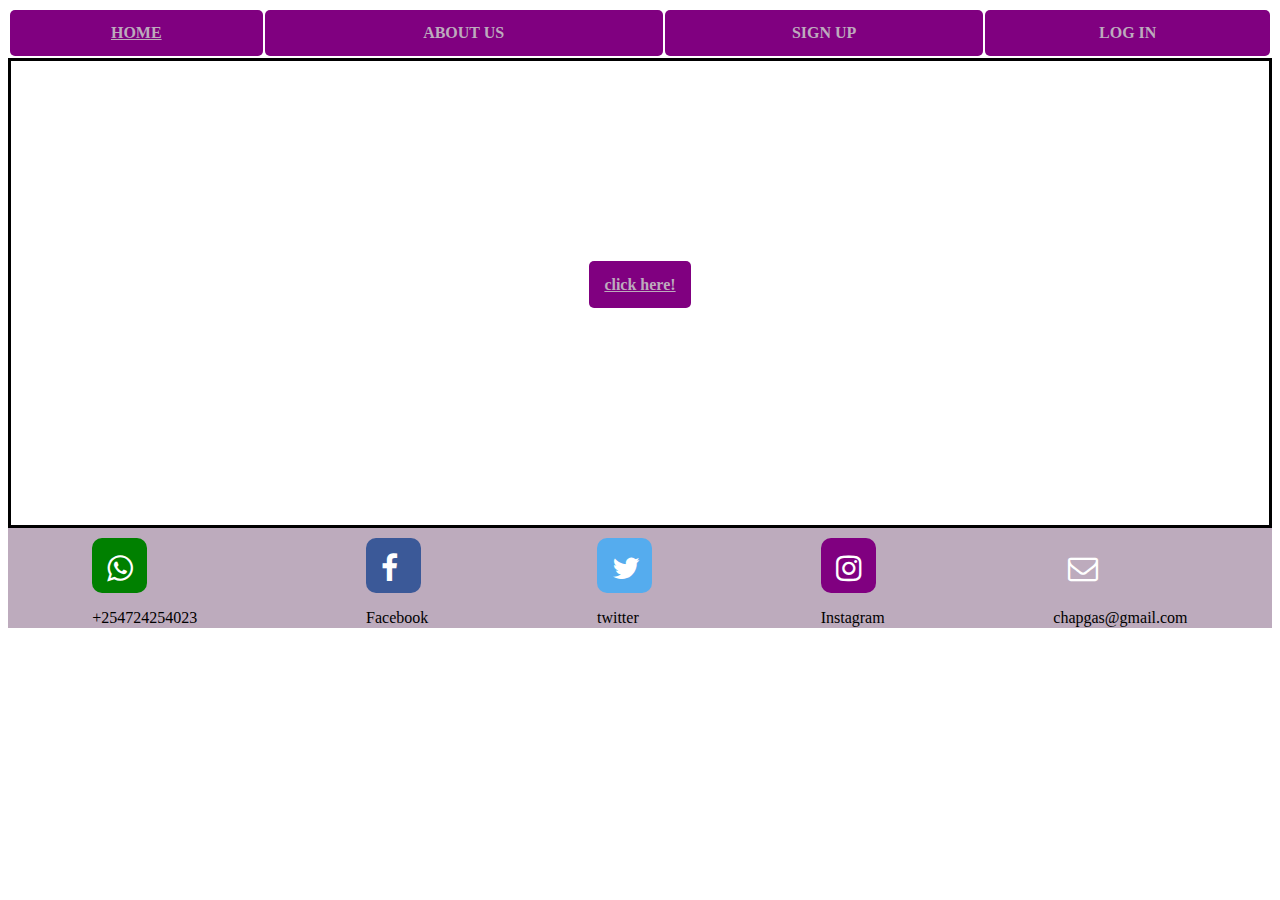
==== index1.html @ 34204687 "third commit" ====
<!DOCTYPE html>
<html lang="en">
<head>
    <meta charset="UTF-8">
    <meta name="viewport" content="width=device-width, initial-scale=1.0">
    <link rel="stylesheet" href="https://cdnjs.cloudflare.com/ajax/libs/font-awesome/4.7.0/css/font-awesome.min.css">
    <link rel="stylesheet" type="text/css" href="index1.css">
    <meta http-equiv="X-UA-Compatible" content="ie=edge">
    <title>Chap Gas</title>
</head>
<body>
    <div class="navigation">
        <table border="0" width="100%" height="100%">
            <tr>
                <td><a href="#home">HOME</a></td>
                <td><a>ABOUT US</a></td>
                <td><a>SIGN UP</a></td>
                <td><a>LOG IN</a></td>
            </tr>

        </table>
    </div>

    <div class="main" id="home">
        <h1>CHAP GAS</h1>
        <h2>"COOKING GAS IN MINUTES,<br>LOW PRICING AND FREE DELIVERY"</h2>
        <h3>TO LOCATE OUR DEALER NEAR YOU</h3>
        <span><a href="index2.html" target="_top">click here!</a></span>
    </div>

    <div class="footer">
        <div id="whatsapp">
            <a href="#" class="fa fa-whatsapp"></a>
            <p>+254724254023</p>
        </div>
        <div id="facebook">
            <a href="#" class="fa fa-facebook"></a>
            <p>Facebook</p>
        </div>
            <div id="twitter">
            <a href="#" class="fa fa-twitter"></a>
            <p>twitter</p>
        </div>
        <div id="instagram">
            <a href="#" class="fa fa-instagram"></a>
            <p>Instagram</p>
        </div>
        <div>
            <a href="#" class="fa fa-envelope-o"></a>
            <p>chapgas@gmail.com</p>
        </div>
    </div>
</body>
</html>
---- index1.css ----
body{
    display:grid;
    grid-template-rows: 50px 470px 100px;
}

.main{
    color:white;
    text-align:center;
    background-image: url("https://res.cloudinary.com/tclm/image/upload/c_crop,h_683,w_1216,x_0,y_0/h_381,w_678/v1537389323/IMG-20180106-WA0017_ddtcqx.jpg");
    background-repeat: no-repeat;
    background-size: cover;
    background-position: center;
    border: 3px solid black;
}

h1{
  font-style:italic;
  font-size: 40px;
  text-decoration: underline;
}

td, span{
    text-align: center;
    background-color: purple;
    border-radius: 5px;
}

td:hover, span:hover{
   background-color: green; 
}

a {
  font-weight: bolder;
  color:rgb(189, 171, 189);
}

span {
  padding:15px;
}

a:hover, .fa-envelope-o{
    color:white;
}

.footer{
    background-color:rgb(189, 171, 189);
    display:flex;
    flex-direction: row;
}

.fa {
    padding: 15px;
    padding-right: 30px;
    padding-bottom: 30px;
    font-size: 30px;
    height: 10px;
    width: 10px;
    text-align: center;
    text-decoration: none;
    border-radius: 10px;
  }

.fa-facebook{
    background: #3B5998;
    color: white;
  }
  
.fa-twitter{
    background: #55ACEE;
    color: white;
  }

.fa-instagram{
    background: purple;
    color:white;
  }

.fa-whatsapp{
    background: green;
    color: white
  }
  
.footer > div{
    padding-top: 10px;
    margin:auto;
  }
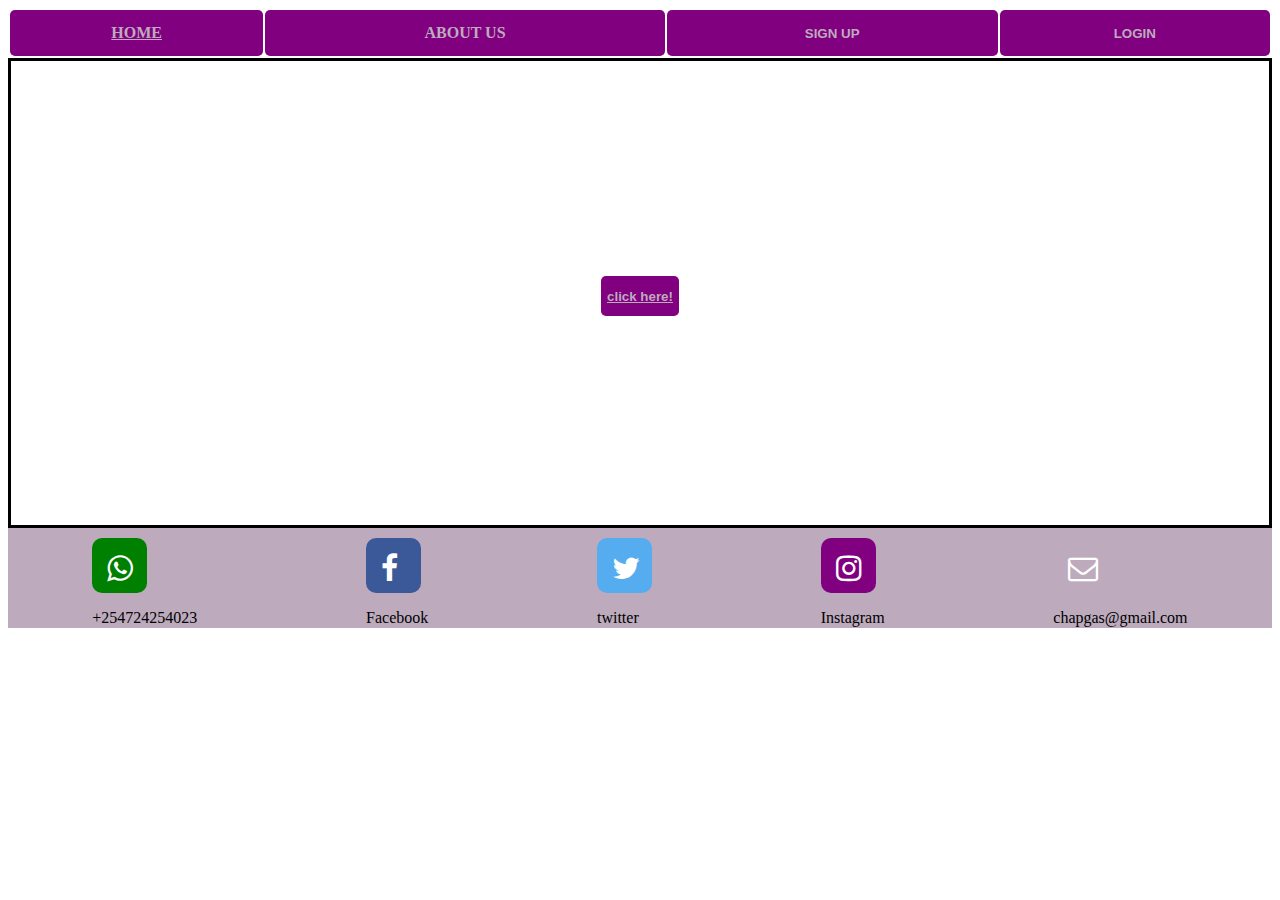
==== commit 5ff36742: "fourth commit" ====
--- a/index1.html
+++ b/index1.html
@@ -8,24 +8,66 @@
     <meta http-equiv="X-UA-Compatible" content="ie=edge">
     <title>Chap Gas</title>
 </head>
+
 <body>
     <div class="navigation">
         <table border="0" width="100%" height="100%">
             <tr>
                 <td><a href="#home">HOME</a></td>
                 <td><a>ABOUT US</a></td>
-                <td><a>SIGN UP</a></td>
-                <td><a>LOG IN</a></td>
+                <td><button onclick="document.getElementById('idsignup').style.display='block'">SIGN UP</button></td>
+                <td><button onclick="document.getElementById('idlogin').style.display='block'">LOGIN</button></td>
             </tr>
 
         </table>
     </div>
 
+    <div id="idlogin" class="modal">
+            <button onclick="document.getElementById('idlogin').style.display='none'" class="close" title="Close Modal">&times;</button>
+        <form>
+            <div>
+            <label><b>Username</b></label> 
+            <input type="text" placeholder="Enter Username" name="uname" required> 
+            </div>
+
+            <div>
+            <label><b>Password</b></label> 
+            <input type="password" placeholder="Enter Password" name="psw" minlength="8" maxlength="8" required> 
+            </div>
+
+            <div>
+            <button type="submit">Login</button>
+            <button class="psw"><a href="#">Forgot password?</a></button>   
+            </div>
+        </form>
+    </div> 
+
+    <div id="idsignup" class="modal">
+            <button onclick="document.getElementById('idsignup').style.display='none'" class="close" title="Close Modal">&times;</button>
+        <form>
+            <div>
+            <label><b>Username</b></label> 
+            <input type="text" placeholder="Enter Username" name="uname" required> 
+            </div>
+
+            <div>
+            <label><b>Password</b></label> 
+            <input type="password" placeholder="Enter Password" name="psw" minlength="8" maxlength="8" required> 
+            </div>
+
+            <div>
+            <button type="submit">Login</button>
+            <button class="psw"><a href="#">Forgot password?</a></button>   
+            </div>
+        </form>
+    </div> 
+
+
     <div class="main" id="home">
         <h1>CHAP GAS</h1>
         <h2>"COOKING GAS IN MINUTES,<br>LOW PRICING AND FREE DELIVERY"</h2>
         <h3>TO LOCATE OUR DEALER NEAR YOU</h3>
-        <span><a href="index2.html" target="_top">click here!</a></span>
+        <button><a href="index2.html" target="_top">click here!</a></button>
     </div>
 
     <div class="footer">
--- a/index1.css
+++ b/index1.css
@@ -2,6 +2,37 @@
     display:grid;
     grid-template-rows: 50px 470px 100px;
 }
+
+td > button{
+  width: 100%;
+}
+
+td, button{
+    text-align: center;
+    background-color: purple;
+    border-radius: 5px;
+}
+
+td:hover, button:hover{
+   background-color: green; 
+}
+
+a, button {
+  font-weight: bolder;
+  color:rgb(189, 171, 189);
+}
+
+button{
+  border: none;
+  height: 40px;
+}
+
+a:hover, button:hover, .close:hover, .fa-envelope-o{
+  cursor: pointer;
+  color:white;
+  font-weight: 100;
+}
+
 
 .main{
     color:white;
@@ -17,29 +48,6 @@
   font-style:italic;
   font-size: 40px;
   text-decoration: underline;
-}
-
-td, span{
-    text-align: center;
-    background-color: purple;
-    border-radius: 5px;
-}
-
-td:hover, span:hover{
-   background-color: green; 
-}
-
-a {
-  font-weight: bolder;
-  color:rgb(189, 171, 189);
-}
-
-span {
-  padding:15px;
-}
-
-a:hover, .fa-envelope-o{
-    color:white;
 }
 
 .footer{
@@ -80,7 +88,38 @@
     color: white
   }
   
-.footer > div{
+.footer > div, form > div{
     padding-top: 10px;
     margin:auto;
-  }+  }
+
+  .modal {
+    display: none;
+    position: fixed;
+    z-index: 1;
+    left: 0;
+    top: 0;
+    width: 100%;
+    height: 100%;
+    overflow: auto;
+    background-color: rgba(0,0,0,0.5);
+    padding-top: 60px;
+  }
+  
+form {
+    background-color: white;
+    border:3px solid purple;
+    text-align: center;
+    border-radius: 5%;
+    margin: 5px auto;
+    width: 30%;
+    height: 30%;
+  }
+
+  .close {
+    position: absolute;
+    right: 100px;
+    top: 50px;
+    font-size: 30px;
+  }
+  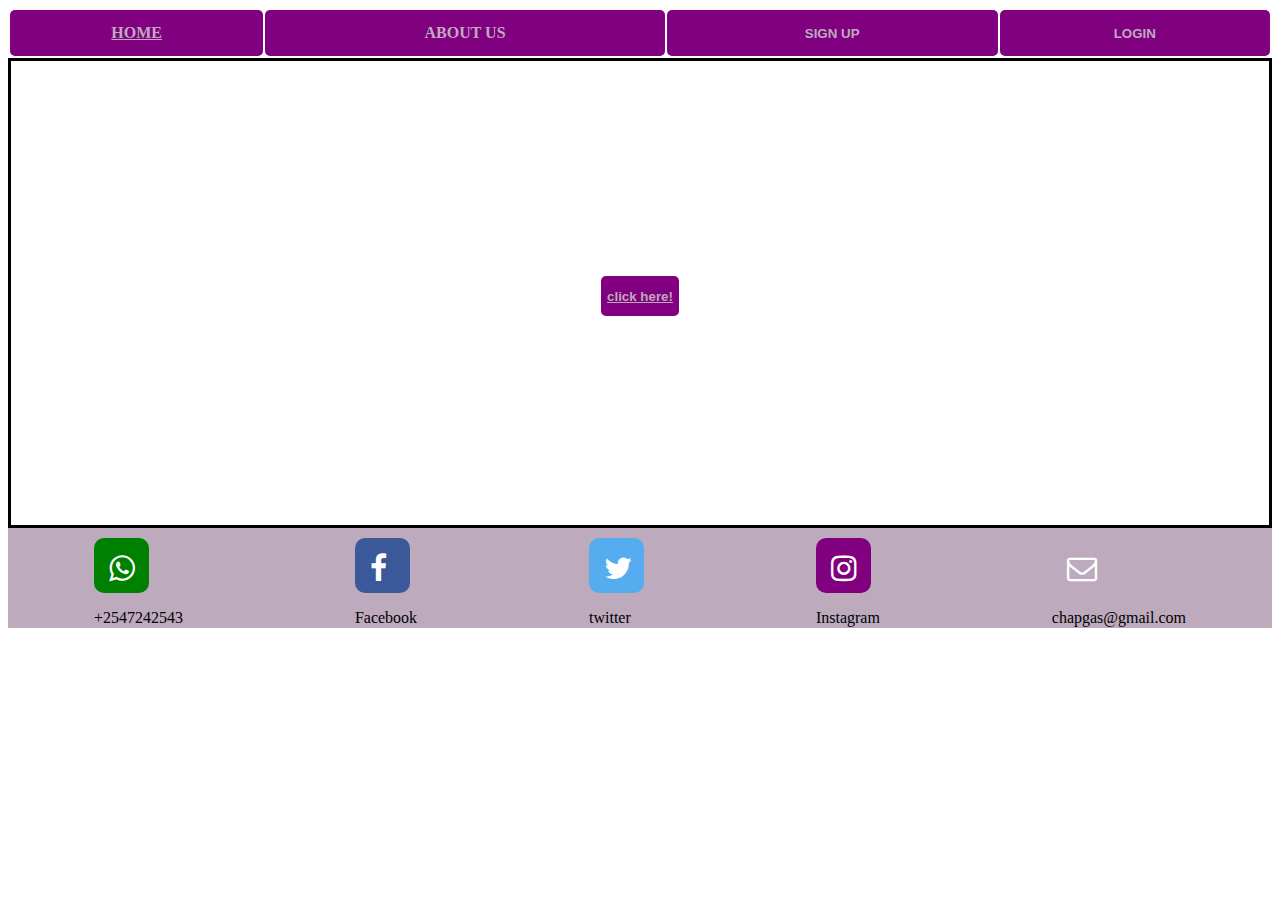
==== commit cb9fac20: "fifth commit" ====
--- a/index1.html
+++ b/index1.html
@@ -24,14 +24,14 @@
 
     <div id="idlogin" class="modal">
             <button onclick="document.getElementById('idlogin').style.display='none'" class="close" title="Close Modal">&times;</button>
-        <form>
+        <form class="login-form">
             <div>
-            <label><b>Username</b></label> 
+            <label><b>Username:</b></label> 
             <input type="text" placeholder="Enter Username" name="uname" required> 
             </div>
 
             <div>
-            <label><b>Password</b></label> 
+            <label><b>Password:</b></label> 
             <input type="password" placeholder="Enter Password" name="psw" minlength="8" maxlength="8" required> 
             </div>
 
@@ -44,19 +44,27 @@
 
     <div id="idsignup" class="modal">
             <button onclick="document.getElementById('idsignup').style.display='none'" class="close" title="Close Modal">&times;</button>
-        <form>
+        <form class="signup-form">
+            <h2>SIGN UP</h2>
+            <p>Please fill in this form to create an account.</p>
+
             <div>
-            <label><b>Username</b></label> 
+            <label><b>Username:</b></label> 
             <input type="text" placeholder="Enter Username" name="uname" required> 
             </div>
 
             <div>
-            <label><b>Password</b></label> 
+                <label><b>Your Email:</b></label> 
+                <input type="text" placeholder="Enter email" name="email" required> 
+            </div>
+
+            <div>
+            <label><b>Password:</b></label> 
             <input type="password" placeholder="Enter Password" name="psw" minlength="8" maxlength="8" required> 
             </div>
 
             <div>
-            <button type="submit">Login</button>
+            <button type="submit">Submit</button>
             <button class="psw"><a href="#">Forgot password?</a></button>   
             </div>
         </form>
@@ -73,7 +81,7 @@
     <div class="footer">
         <div id="whatsapp">
             <a href="#" class="fa fa-whatsapp"></a>
-            <p>+254724254023</p>
+            <p>+2547242543</p>
         </div>
         <div id="facebook">
             <a href="#" class="fa fa-facebook"></a>
--- a/index1.css
+++ b/index1.css
@@ -33,6 +33,26 @@
   font-weight: 100;
 }
 
+form {
+  background-color: white;
+  border:3px solid purple;
+  text-align: center;
+  border-radius: 5%;
+  margin: 5px auto;
+  width: 30%;
+  height: 30%;
+}
+
+.close {
+  position: absolute;
+  right: 100px;
+  top: 50px;
+  font-size: 30px;
+}
+
+.signup-form{
+  height: 50%;
+}
 
 .main{
     color:white;
@@ -106,20 +126,5 @@
     padding-top: 60px;
   }
   
-form {
-    background-color: white;
-    border:3px solid purple;
-    text-align: center;
-    border-radius: 5%;
-    margin: 5px auto;
-    width: 30%;
-    height: 30%;
-  }
 
-  .close {
-    position: absolute;
-    right: 100px;
-    top: 50px;
-    font-size: 30px;
-  }
   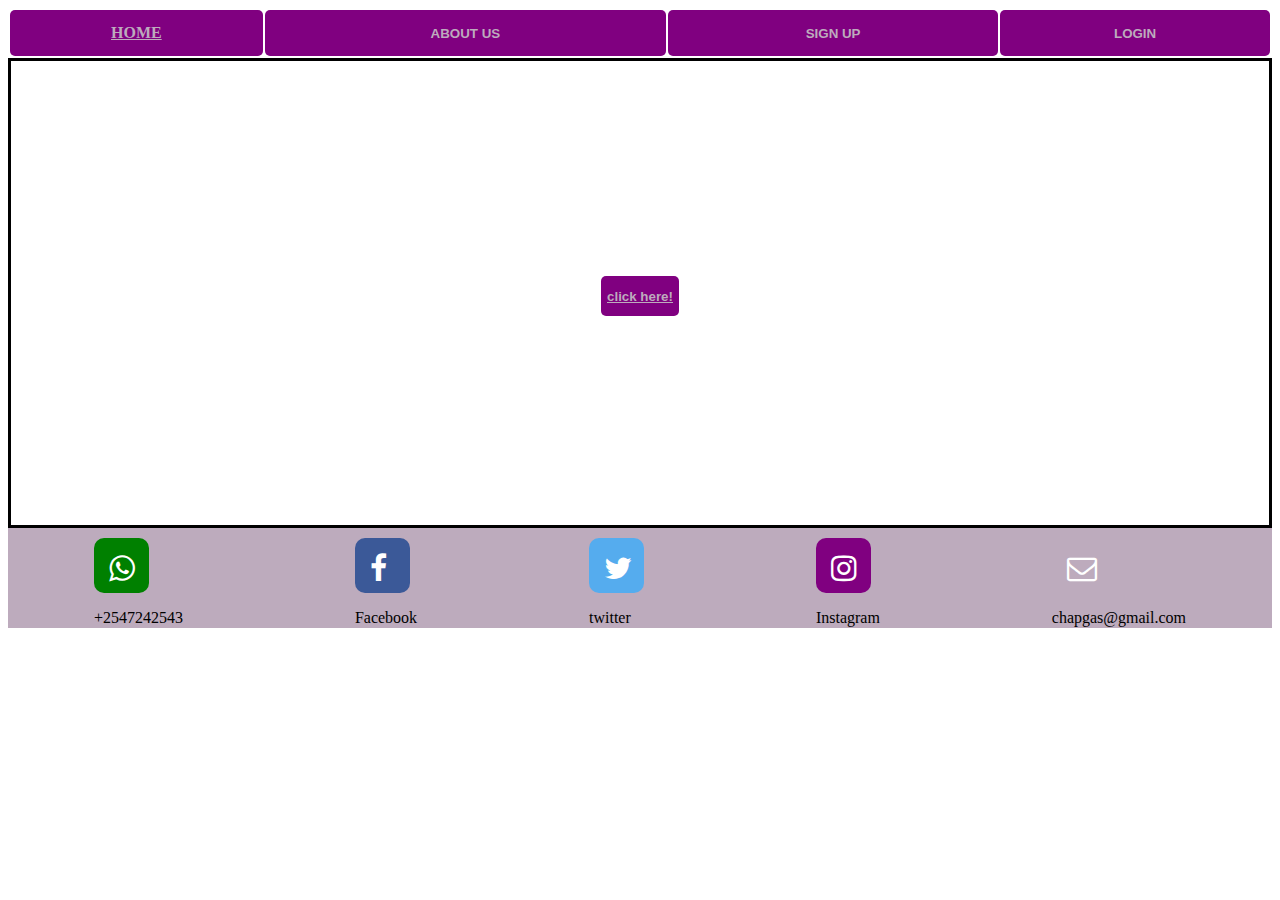
==== commit c779a0a3: "add a change at about us section" ====
--- a/index1.html
+++ b/index1.html
@@ -14,7 +14,7 @@
         <table border="0" width="100%" height="100%">
             <tr>
                 <td><a href="#home">HOME</a></td>
-                <td><a>ABOUT US</a></td>
+                <td><button onclick="document.getElementById('idaboutus').style.display='block'">ABOUT US</button></td>
                 <td><button onclick="document.getElementById('idsignup').style.display='block'">SIGN UP</button></td>
                 <td><button onclick="document.getElementById('idlogin').style.display='block'">LOGIN</button></td>
             </tr>
@@ -22,9 +22,24 @@
         </table>
     </div>
 
+    <div id="idaboutus" class="modal">
+            <button onclick="document.getElementById('idaboutus').style.display='none'" class="close" title="Close Modal">&times;</button>
+            <div class="aboutus form">
+                <h2>BOUT US</h2>
+                <h5>Chap gas in conjuction with our dealers ensures that your gas cylinder is refiled in minutes.
+                    We are commited to ensure quality services to our highly esteemed costumers.</h5>
+                <h3>RATINGS</h3>
+                <span class="fa fa-star checked"></span>
+                <span class="fa fa-star checked"></span>
+                <span class="fa fa-star checked"></span>
+                <span class="fa fa-star checked"></span>
+                <span class="fa fa-star"></span>
+            </div>
+    </div>
+
     <div id="idlogin" class="modal">
             <button onclick="document.getElementById('idlogin').style.display='none'" class="close" title="Close Modal">&times;</button>
-        <form class="login-form">
+        <form class="login form">
             <div>
             <label><b>Username:</b></label> 
             <input type="text" placeholder="Enter Username" name="uname" required> 
@@ -44,7 +59,7 @@
 
     <div id="idsignup" class="modal">
             <button onclick="document.getElementById('idsignup').style.display='none'" class="close" title="Close Modal">&times;</button>
-        <form class="signup-form">
+        <form class="signup form">
             <h2>SIGN UP</h2>
             <p>Please fill in this form to create an account.</p>
 
@@ -64,11 +79,10 @@
             </div>
 
             <div>
-            <button type="submit">Submit</button>
-            <button class="psw"><a href="#">Forgot password?</a></button>   
+            <button type="submit">Submit</button>   
             </div>
         </form>
-    </div> 
+    </div>
 
 
     <div class="main" id="home">
